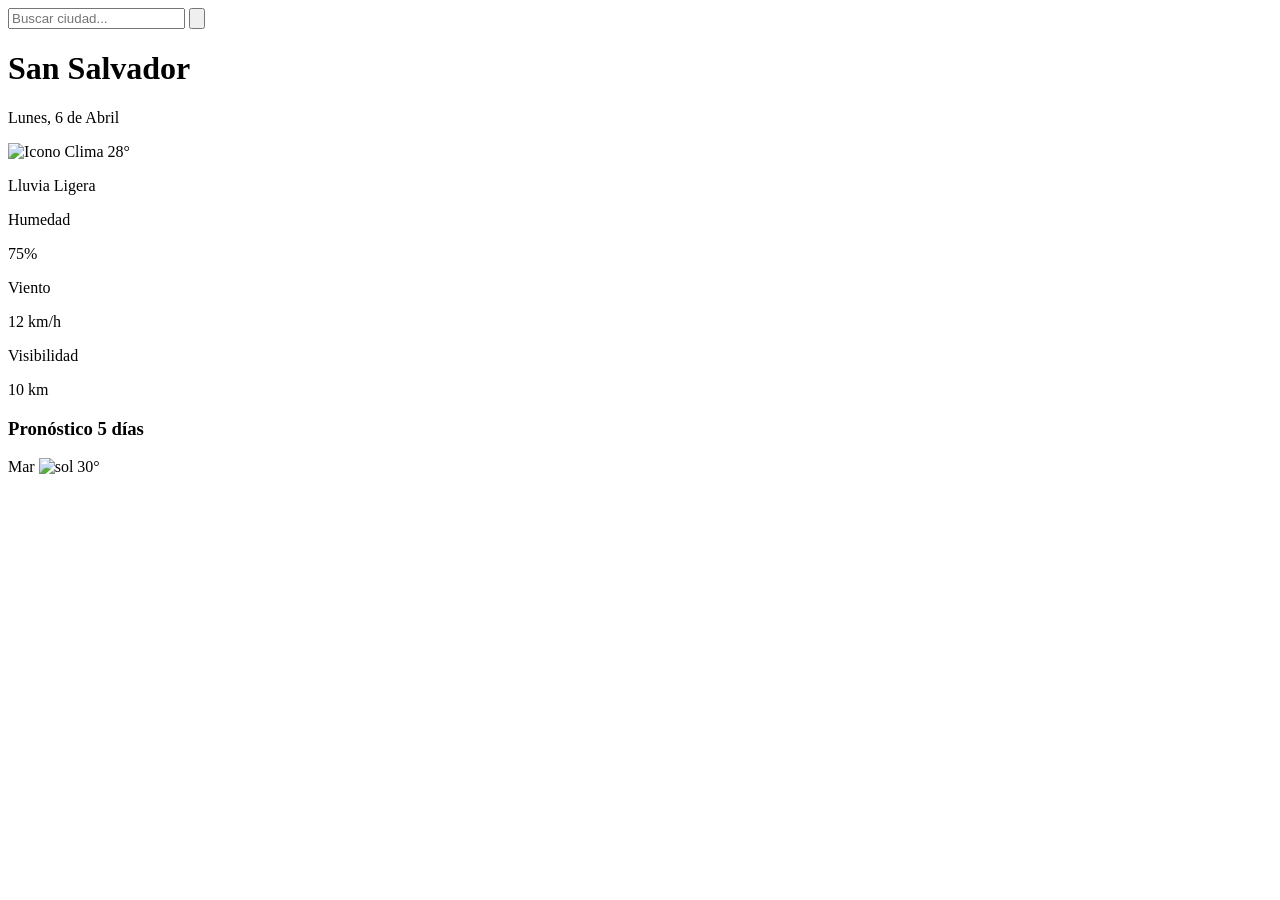
==== js/index.html @ 0fb2eb4a "Actualizacion del Repositorio" ====
<!DOCTYPE html>
<html lang="es">
<head>
    <meta charset="UTF-8">
    <meta name="viewport" content="width=device-width, initial-scale=1.0">
    <title>SkyCast | Tu Clima al Instante</title>
    
    <script src="https://cdn.tailwindcss.com"></script>
    <link href="https://fonts.googleapis.com/css2?family=Inter:wght@300;400;600&display=swap" rel="stylesheet">
    
    <link rel="stylesheet" href="css/Estilos.css">
</head>
<body class="weather-bg flex flex-col items-center p-4">

    <div id="navbar-app"></div>

    <main class="max-w-md w-full bg-white/20 backdrop-blur-lg rounded-3xl shadow-2xl p-6 border border-white/30 text-white mt-28 transition-all duration-500">
        
        <div class="relative mb-8">
            <input type="text" id="city-input" placeholder="Buscar ciudad..." 
                class="w-full bg-white/20 border-none rounded-2xl py-3 px-5 text-white placeholder-white/70 focus:outline-none focus:ring-2 focus:ring-white/50 transition-all">
            <button class="absolute right-3 top-2.5 hover:scale-110 active:scale-95 transition" id="search-btn">
                <svg xmlns="http://www.w3.org/2000/svg" class="h-6 w-6" fill="none" viewBox="0 0 24 24" stroke="currentColor">
                    <path stroke-linecap="round" stroke-linejoin="round" stroke-width="2" d="M21 21l-6-6m2-5a7 7 0 11-14 0 7 7 0 0114 0z" />
                </svg>
            </button>
        </div>

        <div class="text-center mb-10">
            <h1 class="text-3xl font-semibold tracking-tight" id="city-name">San Salvador</h1>
            <p class="text-lg opacity-80" id="current-date">Lunes, 6 de Abril</p>
            
            <div class="flex justify-center items-center my-6">
                <img src="https://openweathermap.org/img/wn/10d@4x.png" alt="Icono Clima" class="w-32 drop-shadow-lg" id="weather-icon">
                <span class="text-7xl font-light ml-2" id="temperature">28°</span>
            </div>
            
            <p class="text-2xl font-medium" id="weather-desc">Lluvia Ligera</p>
        </div>

        <div class="grid grid-cols-3 gap-4 text-center bg-black/10 rounded-2xl p-4 mb-8">
            <div class="flex flex-col">
                <p class="text-[10px] uppercase tracking-widest opacity-60 mb-1">Humedad</p>
                <p class="font-semibold text-lg" id="humidity">75%</p>
            </div>
            <div class="flex flex-col border-x border-white/10">
                <p class="text-[10px] uppercase tracking-widest opacity-60 mb-1">Viento</p>
                <p class="font-semibold text-lg" id="wind-speed">12 km/h</p>
            </div>
            <div class="flex flex-col">
                <p class="text-[10px] uppercase tracking-widest opacity-60 mb-1">Visibilidad</p>
                <p class="font-semibold text-lg" id="visibility">10 km</p>
            </div>
        </div>

        <div>
            <h3 class="text-xs font-semibold uppercase tracking-widest mb-4 opacity-70">Pronóstico 5 días</h3>
            <div class="flex justify-between overflow-x-auto gap-4 pb-2 custom-scrollbar" id="forecast-container">
                <div class="flex flex-col items-center bg-white/10 rounded-2xl p-3 min-w-[80px] border border-white/5">
                    <span class="text-xs opacity-80">Mar</span>
                    <img src="https://openweathermap.org/img/wn/01d.png" alt="sol" class="w-10">
                    <span class="font-bold">30°</span>
                </div>
                </div>
        </div>
    </main>

    <script type="module" src="js/Navbar.js"></script>
    <script type="module" src="js/weatherService.js"></script>

</body>
</html>
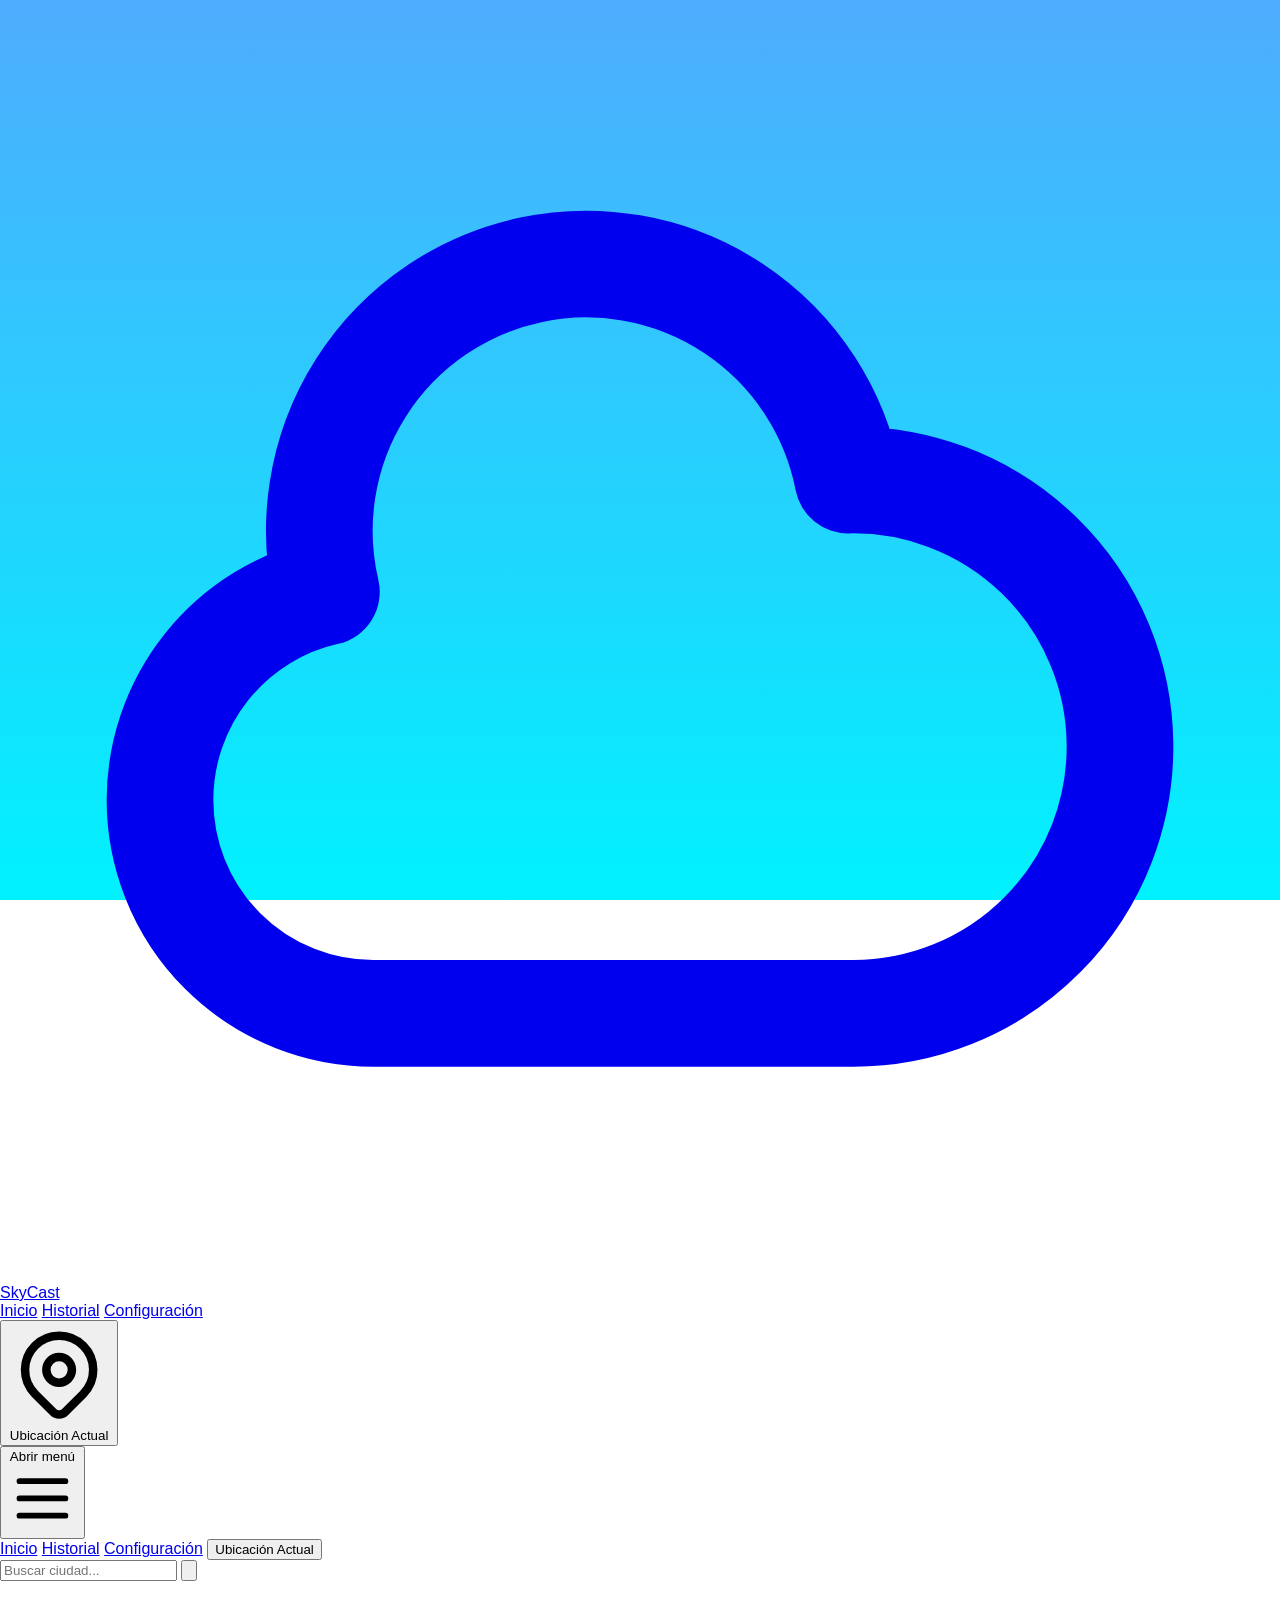
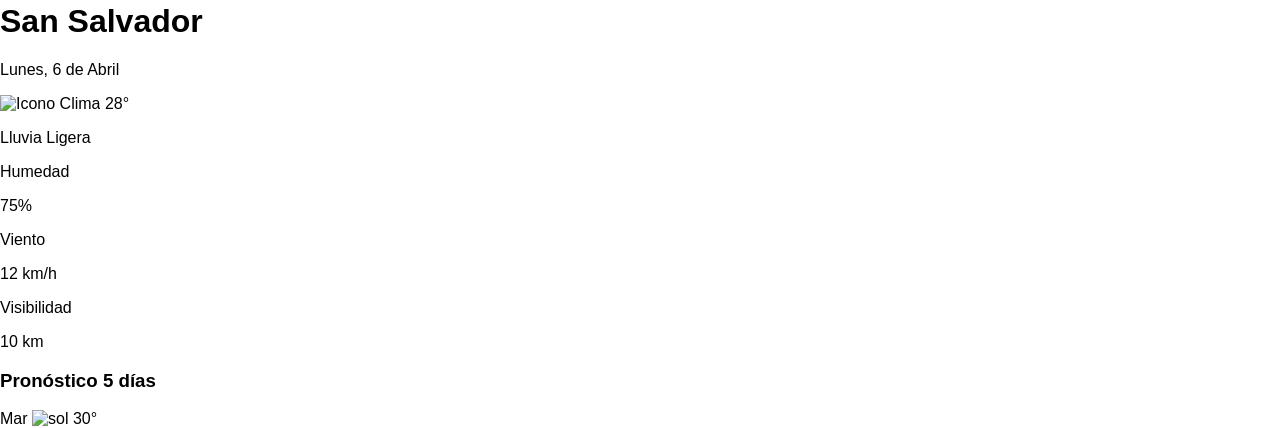
==== commit 7746bbfc: "Actualizacion de index" ====
--- a/js/index.html
+++ b/js/index.html
@@ -8,7 +8,7 @@
     <script src="https://cdn.tailwindcss.com"></script>
     <link href="https://fonts.googleapis.com/css2?family=Inter:wght@300;400;600&display=swap" rel="stylesheet">
     
-    <link rel="stylesheet" href="css/Estilos.css">
+    <link rel="stylesheet" href="Estilos.css">
 </head>
 <body class="weather-bg flex flex-col items-center p-4">
 
@@ -65,8 +65,8 @@
         </div>
     </main>
 
-    <script type="module" src="js/Navbar.js"></script>
-    <script type="module" src="js/weatherService.js"></script>
+    <script type="module" src="Navbar.js"></script>
+    <script type="module" src="weatherService.js"></script>
 
 </body>
 </html>
--- a/js/Estilos.css
+++ b/js/Estilos.css
@@ -0,0 +1,21 @@
+/* Estilos personalizados */
+body { 
+    font-family: 'Inter', sans-serif; 
+    margin: 0;
+    padding: 0;
+}
+
+.weather-bg {
+    background: linear-gradient(to bottom, #4facfe 0%, #00f2fe 100%);
+    min-height: 100vh;
+    background-attachment: fixed; /* Mantiene el fondo fijo al hacer scroll */
+}
+
+/* Opcional: Estilo para la scrollbar del pronóstico */
+#forecast-container::-webkit-scrollbar {
+    height: 4px;
+}
+#forecast-container::-webkit-scrollbar-thumb {
+    background: rgba(255, 255, 255, 0.3);
+    border-radius: 10px;
+}
